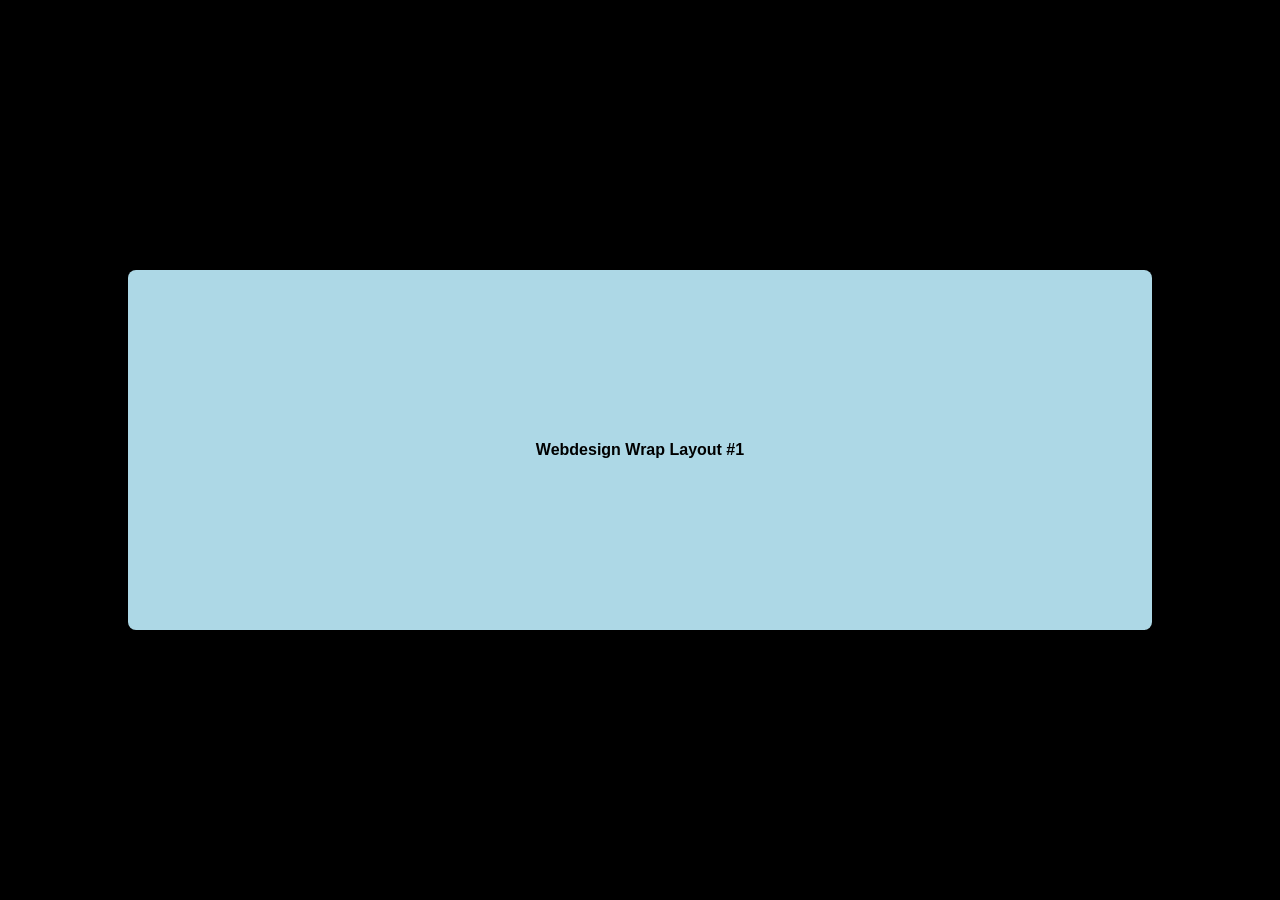
==== index.html @ 410c534f "Add files via upload" ====
<!DOCTYPE html>
<html lang="pt-BR">

<head>
    <meta charset="UTF-8">
    <meta name="viewport" content="width=device-width, initial-scale=1.0">

    <link rel="stylesheet" href="style.css">
    <link rel="stylesheet" href="reset.css">
    <title>Webdesign</title>
</head>

<body>
   <div class="main-container">
    <div id="identificação">
    <div class="wrap"></div>
      <h1 id="identificação">Webdesign Wrap Layout #1</h1>
   </div>
</body>
</html>
---- style.css ----
body {
    font-family: Arial, Helvetica, sans-serif;
    line-height: 1.6;
}
.main-container {
    height: 40vh;
    width: 80%;
    position: fixed;
    left: 50%;
    top: 50%;
    transform: translate(-50%, -50%);
    border-radius: 8px;
    background: lightblue;
}

.main-container h1 {
    text-align: center;
    color: black;
    position: fixed;
    left: 50%;
    top: 50%;
    transform: translate(-50%, -50%);
}
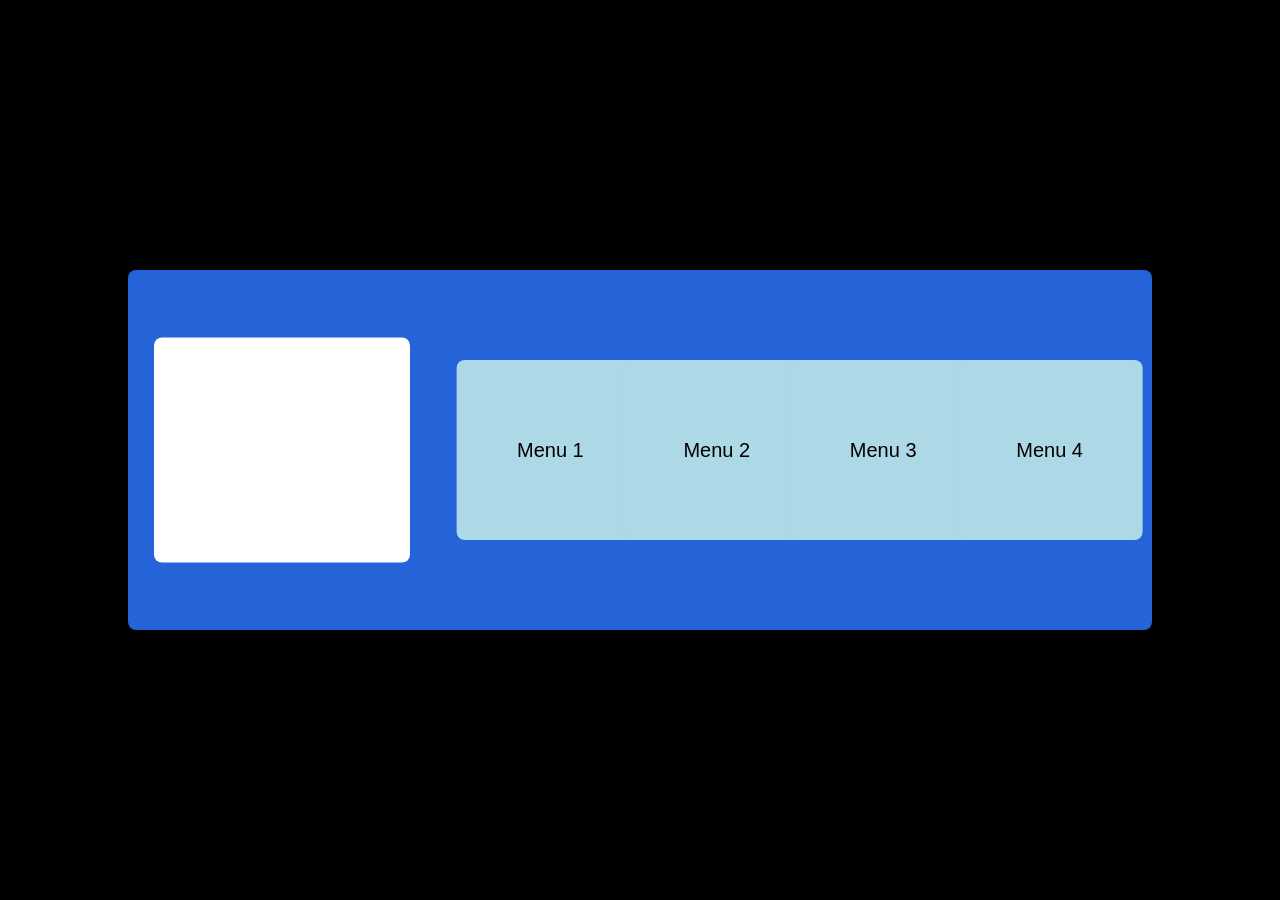
==== commit f9b6bdc6: "Add files via upload" ====
--- a/index.html
+++ b/index.html
@@ -11,11 +11,16 @@
 </head>
 
 <body>
-   <div class="main-container">
-    <div id="identificação">
     <div class="wrap"></div>
-      <h1 id="identificação">Webdesign Wrap Layout #1</h1>
-   </div>
+    <nav class="navigation">
+      <div class="image">
+         <a href="#"><img src="" alt=""></a>
+      </div>
+       <div class="icon_1">Menu 1</div>
+       <div class="icon_2">Menu 2</div>
+       <div class="icon_3">Menu 3</div>
+       <div class="icon_4">Menu 4</div>
+    </nav>
 </body>
 </html>
 
--- a/style.css
+++ b/style.css
@@ -2,7 +2,7 @@
     font-family: Arial, Helvetica, sans-serif;
     line-height: 1.6;
 }
-.main-container {
+.wrap {
     height: 40vh;
     width: 80%;
     position: fixed;
@@ -10,14 +10,59 @@
     top: 50%;
     transform: translate(-50%, -50%);
     border-radius: 8px;
-    background: lightblue;
+    background: rgb(36, 99, 216);
 }
-
-.main-container h1 {
-    text-align: center;
-    color: black;
+.image {
+    height: 25vh;
+    width: 20%;
     position: fixed;
-    left: 50%;
+    left: 22%;
     top: 50%;
     transform: translate(-50%, -50%);
+    border-radius: 8px;
+    background-color: white;
 }
+.icon_1 {
+    padding: 80px 60px 80px 60px;
+    position: fixed;
+    left: 43%;
+    top: 50%;
+    transform: translate(-50%, -50%);
+    border-radius: 8px;
+    background-color:lightblue;
+    font-size: 20px;
+    text-align: center;
+}
+.icon_2 {
+    padding: 80px 60px 80px 60px;
+    position: fixed;
+    left: 56%;
+    top: 50%;
+    transform: translate(-50%, -50%);
+    border-radius: 8px;
+    background-color: lightblue;
+    font-size: 20px;
+    text-align: center;
+}
+.icon_3 {
+    padding: 80px 60px 80px 60px;
+    position: fixed;
+    left: 69%;
+    top: 50%;
+    transform: translate(-50%, -50%);
+    border-radius: 8px;
+    background-color: lightblue;
+    font-size: 20px;
+    text-align: center;
+}
+.icon_4 {
+    padding: 80px 60px 80px 60px;
+    position: fixed;
+    left: 82%;
+    top: 50%;
+    transform: translate(-50%, -50%);
+    border-radius: 8px;
+    background-color: lightblue;
+    font-size: 20px;
+    text-align: center;
+}
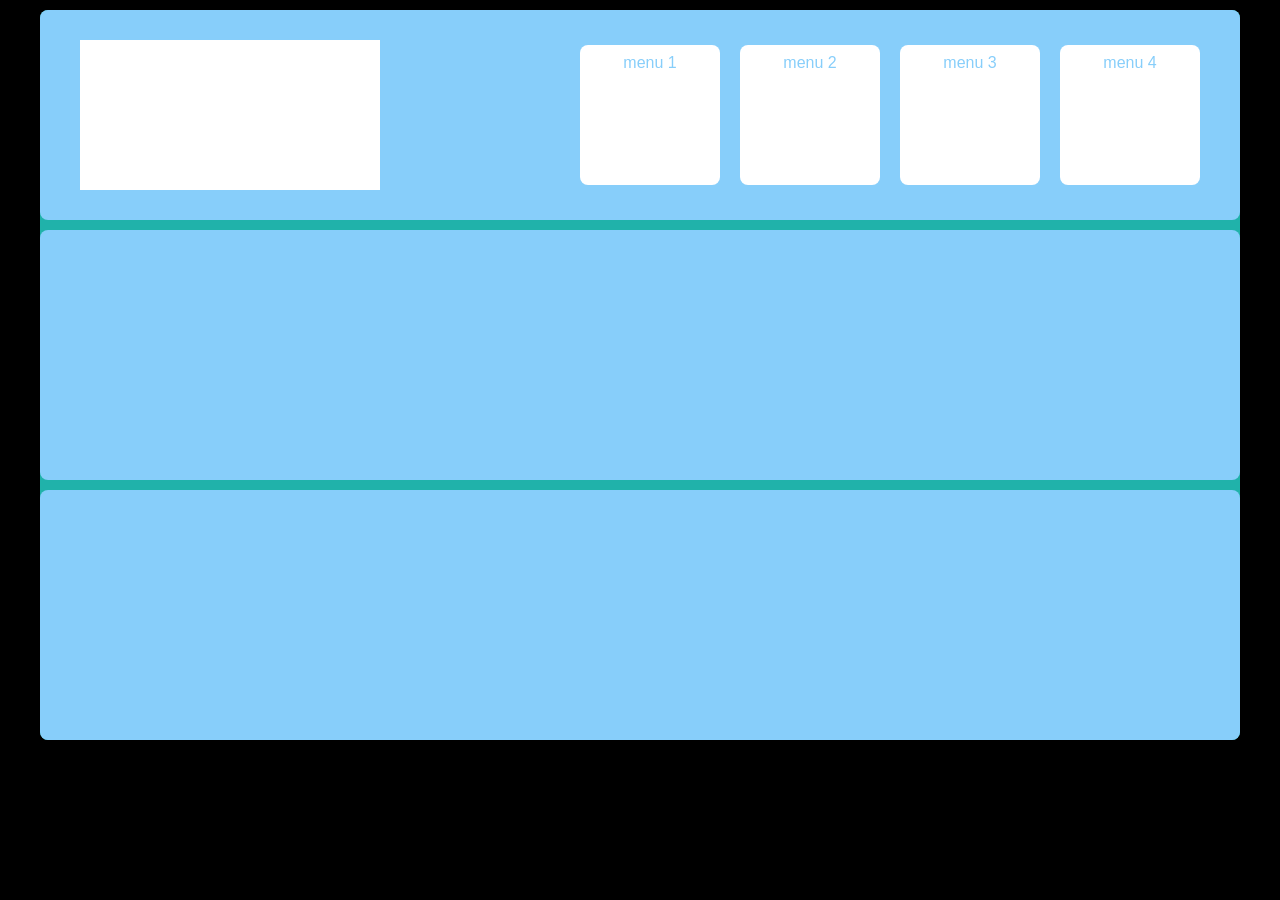
==== commit 0d7019b1: "Add files via upload" ====
--- a/index.html
+++ b/index.html
@@ -11,16 +11,21 @@
 </head>
 
 <body>
-    <div class="wrap"></div>
-    <nav class="navigation">
-      <div class="image">
-         <a href="#"><img src="" alt=""></a>
-      </div>
-       <div class="icon_1">Menu 1</div>
-       <div class="icon_2">Menu 2</div>
-       <div class="icon_3">Menu 3</div>
-       <div class="icon_4">Menu 4</div>
+    <nav>
+    <div class="wrap">
+    <header class="header">
+    <div class="logo"></div>
+    <nav class="menu">
+      <div class="menu-item1">menu 1</div>
+      <div class="menu-item2">menu 2</div>
+      <div class="menu-item3">menu 3</div>
+      <div class="menu-item4">menu 4</div>
     </nav>
+    </header>
+
+  <section class="section"></section>
+  <section class="section"></section>
+  </nav>
 </body>
 </html>
 
--- a/style.css
+++ b/style.css
@@ -3,66 +3,71 @@
     line-height: 1.6;
 }
 .wrap {
-    height: 40vh;
-    width: 80%;
-    position: fixed;
-    left: 50%;
-    top: 50%;
-    transform: translate(-50%, -50%);
-    border-radius: 8px;
-    background: rgb(36, 99, 216);
+  justify-content: center;
+  background-color: lightseagreen;
+  width: 1200px;
+  margin: 0 auto;
+  border-radius: 8px;
 }
-.image {
-    height: 25vh;
-    width: 20%;
-    position: fixed;
-    left: 22%;
-    top: 50%;
-    transform: translate(-50%, -50%);
-    border-radius: 8px;
-    background-color: white;
+.header {
+  display: flex;
+  justify-content: space-between;
+  align-items: center;
+  padding: 30px 40px;
+  margin: 10px 0;
+  border-radius: 8px;
+  background-color: lightskyblue;
 }
-.icon_1 {
-    padding: 80px 60px 80px 60px;
-    position: fixed;
-    left: 43%;
-    top: 50%;
-    transform: translate(-50%, -50%);
-    border-radius: 8px;
-    background-color:lightblue;
-    font-size: 20px;
-    text-align: center;
+
+.logo {
+  width: 300px;
+  height: 150px;
+  background-color: white;
 }
-.icon_2 {
-    padding: 80px 60px 80px 60px;
-    position: fixed;
-    left: 56%;
-    top: 50%;
-    transform: translate(-50%, -50%);
-    border-radius: 8px;
-    background-color: lightblue;
-    font-size: 20px;
-    text-align: center;
+
+.menu {
+  color: lightskyblue;
+  display: flex;
+  font-size: 1rem;
+  gap: 20px;
+  text-align: center;
 }
-.icon_3 {
-    padding: 80px 60px 80px 60px;
-    position: fixed;
-    left: 69%;
-    top: 50%;
-    transform: translate(-50%, -50%);
-    border-radius: 8px;
-    background-color: lightblue;
-    font-size: 20px;
-    text-align: center;
+
+.menu-item1 {
+  background-color: white;
+  border-radius: 8px;
+  padding: 10px;
+  width: 120px;
+  height: 120px;
 }
-.icon_4 {
-    padding: 80px 60px 80px 60px;
-    position: fixed;
-    left: 82%;
-    top: 50%;
-    transform: translate(-50%, -50%);
-    border-radius: 8px;
-    background-color: lightblue;
-    font-size: 20px;
-    text-align: center;
-}+
+.menu-item2 {
+  background-color: white;
+  border-radius: 8px;
+  padding: 10px;
+  width: 120px;
+  height: 120px;
+}
+
+.menu-item3 {
+  background-color: white;
+  border-radius: 8px;
+  padding: 10px;
+  width: 120px;
+  height: 120px;
+}
+
+.menu-item4 {
+  background-color: white;
+  border-radius: 8px;
+  padding: 10px;
+  width: 120px;
+  height: 120px;
+}
+
+.section {
+  height: 250px;
+  border-radius: 8px;
+  background-color: lightskyblue;
+  margin: 10px 0;
+}
